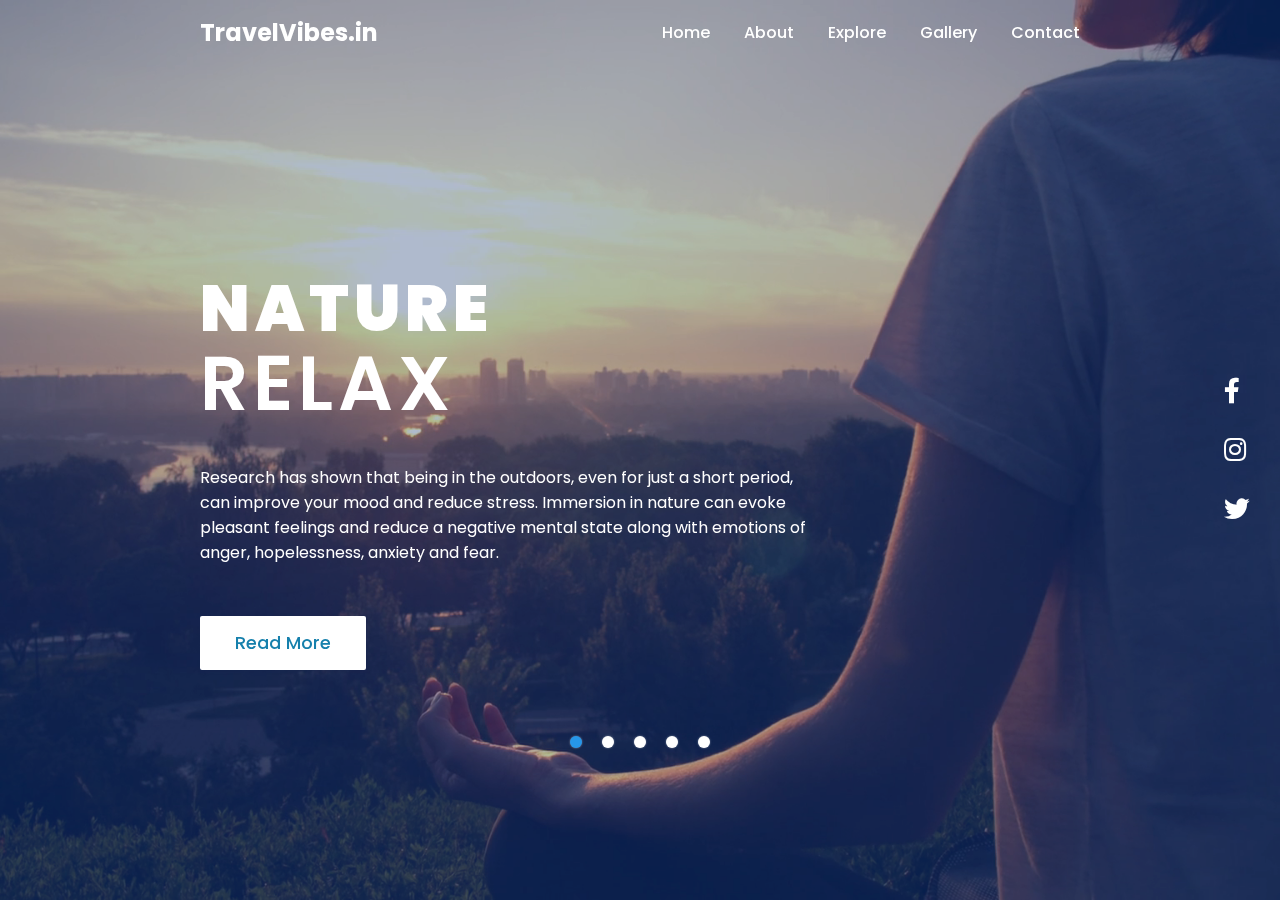
==== Task - 1 (Landing Page)/index.html @ 292f0761 "Add files via upload" ====
<!DOCTYPE html>
<html lang="en">
<head>
    <meta charset="UTF-8">
    <meta name="viewport" content="width=device-width, initial-scale=1.0">
    <title>Travel Landing Page</title>
    <link rel="stylesheet" href="css/style.css">
    <link rel="stylesheet" href="https://cdnjs.cloudflare.com/ajax/libs/font-awesome/5.14.0/css/all.min.css">
</head>
<body>
    <header>
        <a href="#" class="brand">TravelVibes.in</a>
        <div class="menu-btn"></div>
        <div class="navigation">
            <div class="navigation-items">
                <a href="#">Home</a>
                <a href="#">About</a>
                <a href="#">Explore</a>
                <a href="#">Gallery</a>
                <a href="#">Contact</a>
            </div>
        </div>
    </header>

    <section class="home">
        <video class="video-slide active" src="videos/relax.mp4" autoplay muted loop></video>
        <video class="video-slide" src="videos/camping.mp4" autoplay muted loop></video>
        <video class="video-slide" src="videos/road.mp4" autoplay muted loop></video>
        <video class="video-slide" src="videos/adventure.mp4" autoplay muted loop></video>
        <video class="video-slide" src="videos/beach.mp4" autoplay muted loop></video>

        <div class="content active">
            <h1>Nature<br><span>Relax</span></h1>
            <p>Research has shown that being in the outdoors, even for just a short period, can improve your mood and reduce stress. Immersion in nature can evoke pleasant feelings and reduce a negative mental state along with emotions of anger, hopelessness, anxiety and fear.</p>
            <a href="#">Read More</a>
        </div>

        <div class="content">
            <h1>Camping</h1>
            <p>Camping provides a host of benefits. Simply put, camping is good for you, both in body and mind. Benefits include relationship building, opportunities to learn and develop new skills, unplugging and getting away from screens, connecting with nature, stress reduction, and increasing physical fitness.</p>
            <a href="#">Read More</a>
        </div>

        <div class="content">
            <h1>Road Trips</h1>
            <p>Off-roading is the act of driving or riding in a vehicle on unpaved surfaces such as sand, dirt, gravel, riverbeds, mud, snow, rocks, or other natural terrain. Off-roading ranges from casual drives with regular vehicles to competitive events with customized vehicles and skilled drivers.</p>
            <a href="#">Read More</a>
        </div>

        <div class="content">
            <h1>Adventure</h1>
            <p>An adventure is an exciting experience or undertaking that is typically bold, sometimes risky. Adventures may be activities with danger such as traveling, exploring, skydiving, mountain climbing, scuba diving, river rafting, or other extreme sports. Adventures are often undertaken to create psychological arousal or in order to achieve a greater goal, such as the pursuit of knowledge that can only be obtained by such activities</p>
            <a href="#">Read More</a>
        </div>

        <div class="content">
            <h1><span>Beaches</span></h1>
            <p>A beach is a landform alongside a body of water which consists of loose particles. The particles composing a beach are typically made from rock, such as sand, gravel, shingle, pebbles, etc., or biological sources, such as mollusc shells or coralline algae. Sediments settle in different densities and structures, depending on the local wave action and weather, creating different textures, colors and gradients or layers of material.</p>
            <a href="#">Read More</a>
        </div>

        <div class="media-icons">
            <a href="#"><i class="fab fa-facebook-f"></i></a>
            <a href="#"><i class="fab fa-instagram"></i></a>
            <a href="#"><i class="fab fa-twitter"></i></a>
        </div>

        <div class="slider-navigation">
            <div class="nav-btn active"></div>
            <div class="nav-btn"></div>
            <div class="nav-btn"></div>
            <div class="nav-btn"></div>
            <div class="nav-btn"></div>
        </div>
    </section>

        
    <script type="text/javascript">

        // Javascript for responsive navigation menu
    
        const menuBtn = document.querySelector(".menu-btn")
        const navigation = document.querySelector(".navigation")
    
        menuBtn.addEventListener("click", () => {
            menuBtn.classList.toggle("active");
            navigation.classList.toggle("active");
        });
    
        // Javascript for video slider navigation
    
        const btns = document.querySelectorAll(".nav-btn")
        const slides = document.querySelectorAll(".video-slide")
        const contents = document.querySelectorAll(".content")
    
        var sliderNav = function(manual){
            btns.forEach((btn) => {
                btn.classList.remove("active")
            });
    
            slides.forEach((slide) => {
                slide.classList.remove("active")
            });
    
            contents.forEach((content) => {
                content.classList.remove("active")
            });
    
            btns[manual].classList.add("active")
            slides[manual].classList.add("active")
            contents[manual].classList.add("active")
        }
    
        btns.forEach((btn, i) =>{
            btn.addEventListener("click", () => {
                sliderNav(i)
            });
        });
        </script>
</body>
</html>
---- Task - 1 (Landing Page)/css/style.css ----
@import url('https://fonts.googleapis.com/css2?family=Poppins');


*{
    margin: 0;
    padding: 0;
    box-sizing: border-box;
    font-family: "Poppins",sans-serif;
}

header{
    z-index: 999;
    position: absolute;
    top: 0;
    left: 0;
    width: 100%;
    display: flex;
    justify-content: space-between;
    align-items: center;
    padding: 15px 200px;
    transition: 0.5s ease
}

header .brand{
    color: #fff;
    font-size: 1.5em;
    font-weight: 700;
    text-decoration: none;
}

header .navigation{
    position: relative;
}

header .navigation .navigation-items a{
    position: relative;
    color: #fff;
    font-size: 1em;
    font-weight: 500;
    text-decoration: none;
    margin-left: 30px;
    transition: 0.3s ease;
}

header .navigation .navigation-items a:before{
    content: '';
    position: absolute;
    background: #fff;
    width: 0;
    height: 3px;
    bottom: 0;
    left: 0;
    transition: 0.3s ease;
}

header .navigation .navigation-items a:hover:before{
    width: 100%;
}

section{
    padding: 100px 200px;
}

.home{
    position: relative;
    width: 100%;
    min-height: 100vh;
    display: flex;
    justify-content: center;
    flex-direction: column;
    background: #2696E9;
}

.home:before{
    z-index: 777;
    content: '';
    position: absolute;
    background: rgba(3, 96, 251, 0.3);
    /* 51, 240, 255 */
    width: 100%;
    height: 100%;
    top: 0;
    left: 0;
}

.home .content{
    z-index: 888;
    color: #fff;
    width: 70%;
    margin-top: 50px;
    display: none;
}

.home .content.active{
    display: block;
}
.home .content h1{
    font-size: 4em;
    font-weight: 900;
    text-transform: uppercase;
    letter-spacing: 5px;
    line-height: 75px;
    margin-bottom: 40px;
}

.home .content h1 span{
    font-size: 1.2em;
    font-weight: 600;
}

.home .content p{
    margin-bottom: 65px;
}

.home .content a{
    background: #fff;
    padding: 15px 35px;
    color: #1680AC;
    font-size: 1.1em;
    font-weight: 500;
    text-decoration: none;
    border-radius: 2px;
}

.home .media-icons{
    z-index: 888;
    position: absolute;
    right: 30px;
    display: flex;
    flex-direction: column;
    transition: 0.5s ease;
}

.home .media-icons a{
    color: #fff;
    font-size: 1.6em;
    transition: 0.3s ease;
}

.home .media-icons a:not(:last-child){
    margin-bottom: 20px;
}

.home .media-icons a:hover{
    transform: scale(1.3);
}

.home video{
    z-index: 000;
    position: absolute;
    top:0;
    left: 0;
    width: 100%;
    height: 100%;
    object-fit: cover;
}

.slider-navigation{
    z-index: 888;
    position: relative;
    display: flex;
    justify-content: center;
    align-items: center;
    transform: translateY(80px);
    margin-bottom: 12px;

}

.slider-navigation .nav-btn{
    width: 12px;
    height: 12px;
    background: #fff;
    border-radius: 50%;
    cursor: pointer;
    box-shadow: 0 0 2px rgba(255, 255, 255, 0.5);
    transition: 0.3s ease;
}

.slider-navigation .nav-btn.active{
    background: #2696E9;
}
.slider-navigation .nav-btn:not(:last-child){
    margin-right: 20px;
}

.slider-navigation .nav-btn:hover{
    transform: scale(1.2);
}

.video-slide{
    position: absolute;
    width: 100%;
    clip-path: circle(0% at 0 50%);
}

.video-slide.active{
    clip-path: circle(150% at 0 50%);
    transition: 2s ease;
    transition-property: clip-path;
}
@media (max-width: 1040px){
    header{
        padding: 12px 20px;
    }
    section{
        padding: 100px 20px;
    }
    .home .media-icons{
        right: 15px;
    }
    header .navigation{
        display: none;
    }
    header .navigation.active{
        position: fixed;
        width: 100%;
        height: 100vh;
        top: 0;
        left: 0;
        display: flex;
        justify-content: center;
        align-items: center;
        background: rgba(1, 1, 1, 0.5);
    }

    header .navigation .navigation-items a{
        color: #222;
        font-size: 1.2em;
        margin: 20px;
    }

    header .navigation .navigation-items a:before{
        background: #222;
        height: 5px;
    }

    header .navigation.active .navigation-items{
        background: #fff;
        width: 600px;
        max-width: 600px;
        margin: 20px;
        padding: 40px;
        display: flex;
        flex-direction: column;
        align-items: center;
        border-radius: 5px;
        box-shadow: 0 5px 25px rgb(1, 1, 1 / 20%);
    }
    

    .menu-btn{
        background: url(menu.png) no repeat;
        background-size: 30px;
        background-position: center;
        width: 40px;
        height: 40px;
        cursor: pointer;
        transition: 0.3s ease;
    }

    .menu-btn .active{
        z-index: 999;
        background: url(close.png) no-repeat;
        background-size: 25px;
        background-position: center;
        transition: 0.3s ease;
    }
}
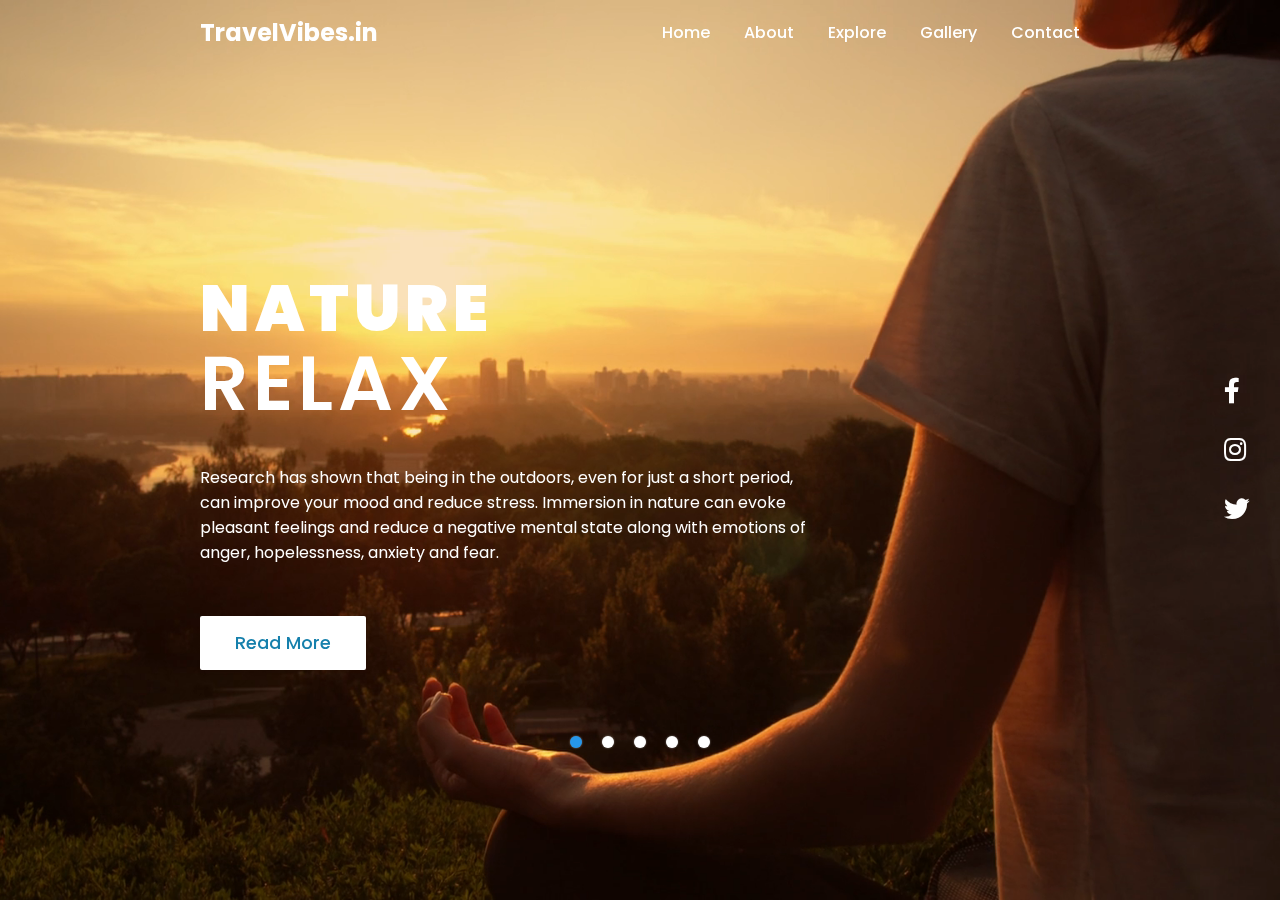
==== commit 73f7731e: "Add files via upload" ====
--- a/Task - 1 (Landing Page)/index.html
+++ b/Task - 1 (Landing Page)/index.html
@@ -28,6 +28,7 @@
         <video class="video-slide" src="videos/road.mp4" autoplay muted loop></video>
         <video class="video-slide" src="videos/adventure.mp4" autoplay muted loop></video>
         <video class="video-slide" src="videos/beach.mp4" autoplay muted loop></video>
+
 
         <div class="content active">
             <h1>Nature<br><span>Relax</span></h1>
--- a/Task - 1 (Landing Page)/css/style.css
+++ b/Task - 1 (Landing Page)/css/style.css
@@ -75,8 +75,6 @@
     z-index: 777;
     content: '';
     position: absolute;
-    background: rgba(3, 96, 251, 0.3);
-    /* 51, 240, 255 */
     width: 100%;
     height: 100%;
     top: 0;
